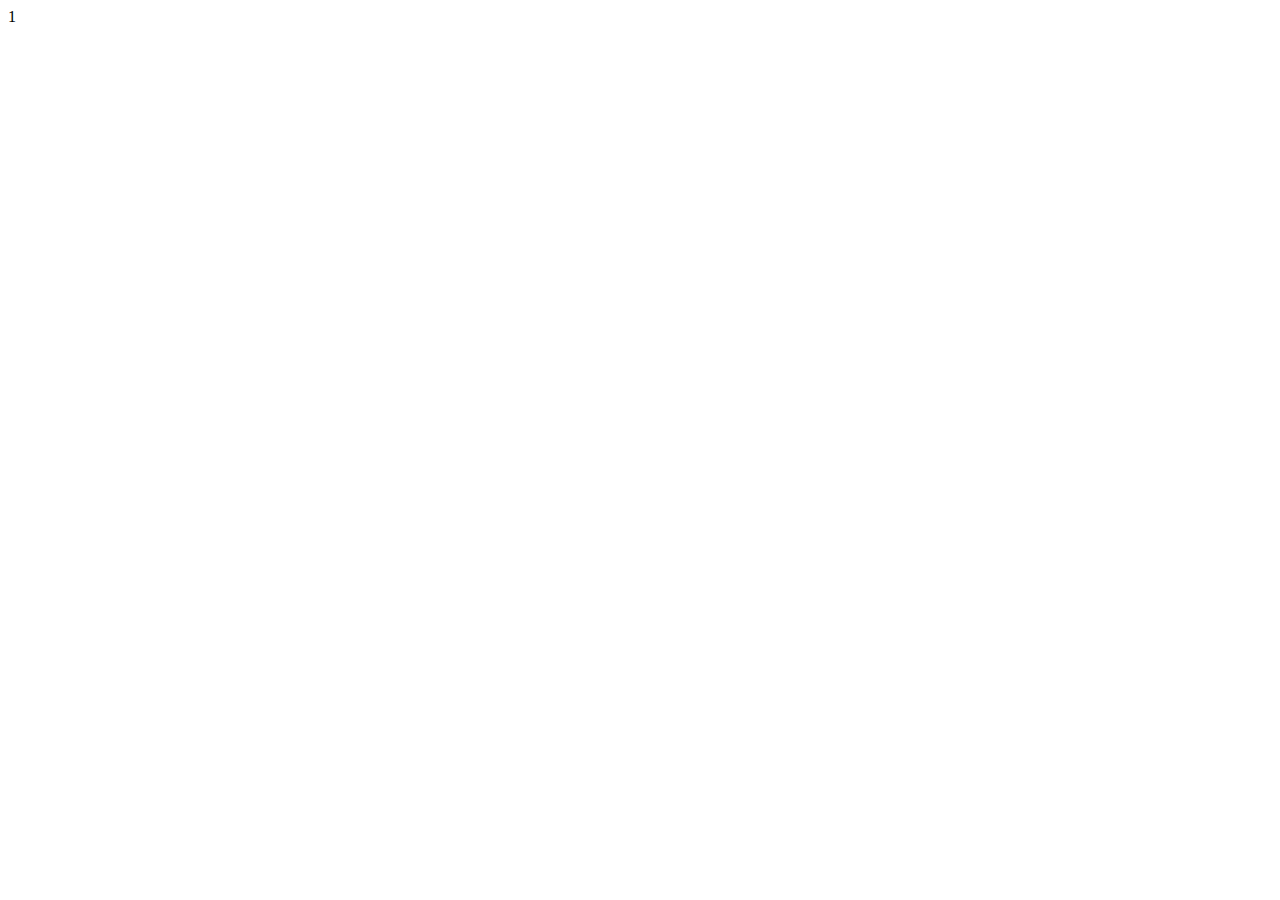
==== cart.html @ d05b6092 "first commit" ====
<!DOCTYPE html>
<html lang="en">
<head>
    <meta charset="UTF-8">
    <title>Title</title>
    <link rel="stylesheet" href="css/style.css">
</head>
<body>

<header>

</header>

<main>
    1
    <div class="main-cart">

    </div>
</main>

<footer>

</footer>


<script src="js/cart.js"></script>
</body>
</html>
---- css/style.css ----
.cart{
    border: 1px solid dimgrey;
    /*display: block;*/
    width: 200px;
    height: 300px;
    text-align: center;
    float: left;
    margin: 5px;
}

.cart .name{
    font-size: 1.4rem;
    text-transform: uppercase;
    font-weight: bold;
}

.cost{
    font-size: 1.2rem;
}

.add-to-cart{
    padding: 10px 20px;
    border: none;
    background-color: grey;
    color: white;
    margin-top: 30px;
    cursor: pointer;
}

.add-to-cart:hover{
    background-color: lightgray;
}

.add-to-cart:active{
    background-color: forestgreen;
}

.wrap{
    display: block;
}
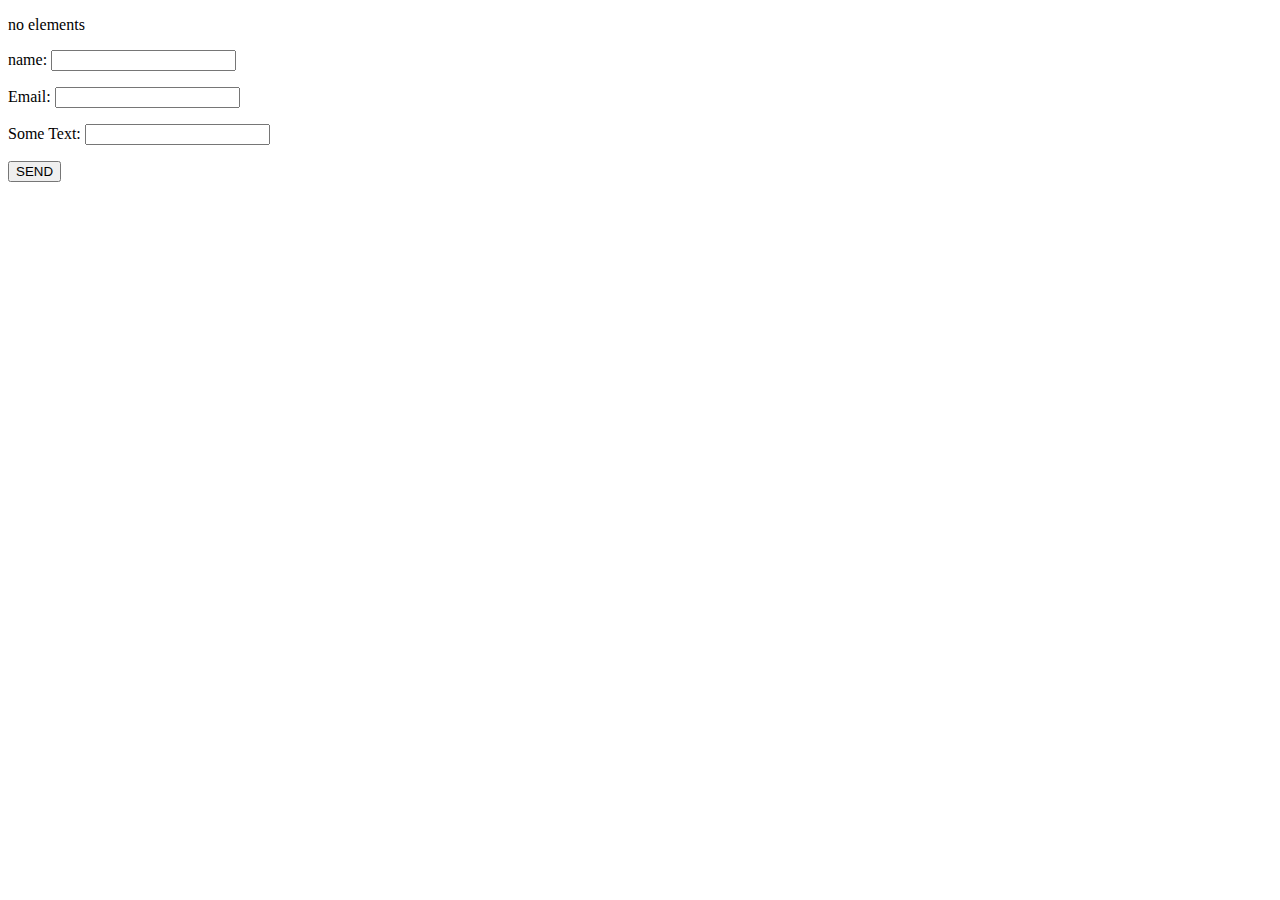
==== commit b22c9703: "dev5" ====
--- a/cart.html
+++ b/cart.html
@@ -12,9 +12,15 @@
 </header>
 
 <main>
-    1
+
     <div class="main-cart">
 
+    </div>
+    <div class="form">
+        <p>name: <input type="text" id="name"></p>
+        <p>Email: <input type="email" id="email"></p>
+        <p>Some Text: <input type="text" id="text"></p>
+        <button class="sendMsg">SEND</button>
     </div>
 </main>
 
